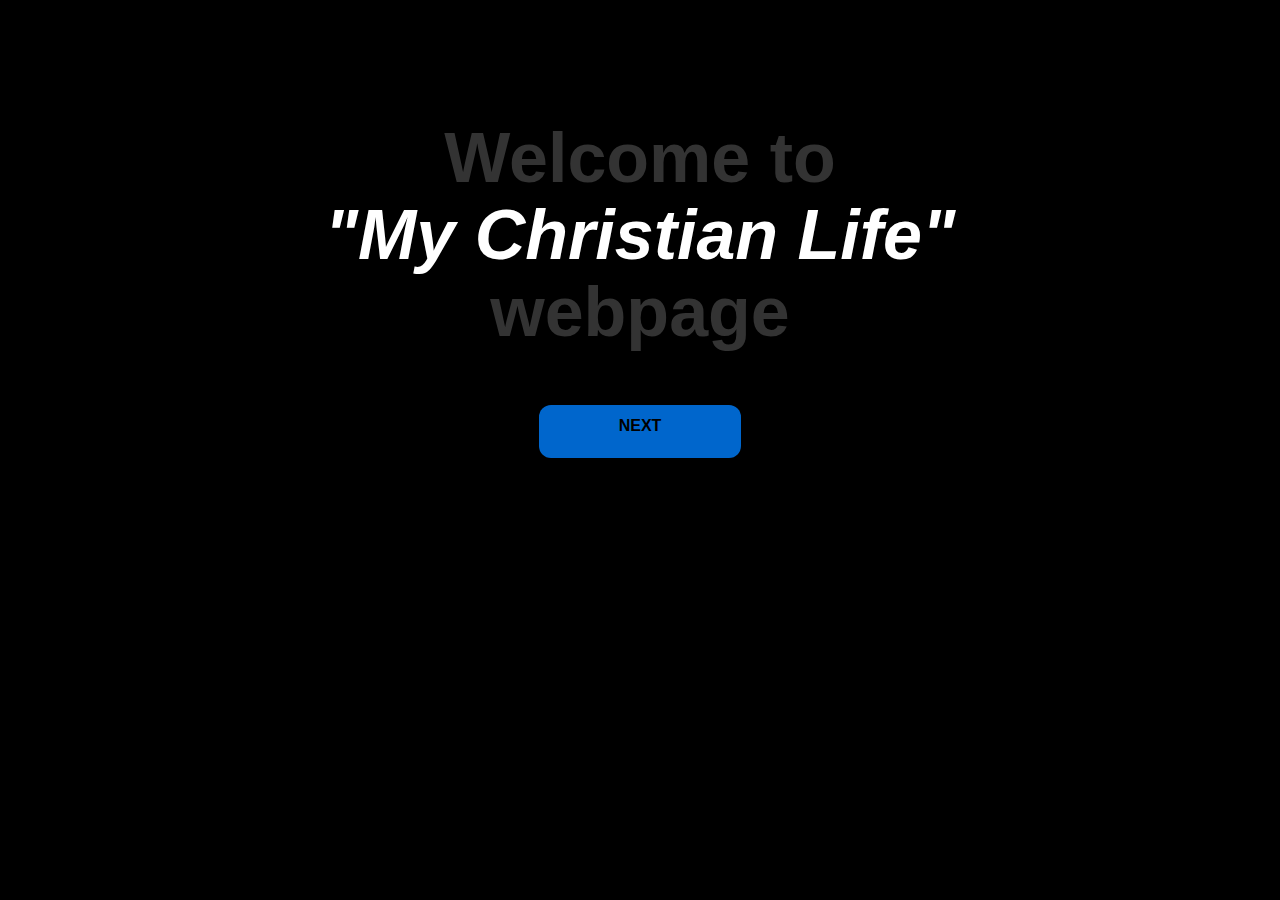
==== index.html @ 16e0663d "Update index.html" ====
<!doctype html>
<html lang="en">
	<head>
  <!-- Required meta tags -->
	<meta charset="utf-8">
	<meta name="viewport" content="width=device-width, initial-scale=1">
	<link href="css/bootstrap.min.css" rel="stylesheet"> 
	<link rel="stylesheet" type="text/css" href="bootstrap/css/bootstrap.css" > 
	<link rel="stylesheet" type="text/css" href="style.css">

	<title>My Christianl Life</title>
	</head>
		<body class="cover_page">
			<div class="container-fluid">
			<div class="row">
				<div class="col-md-12" id="container_cover">
			<center><br><br><br><br><br><div class="div_cover">
				<h1 class="cover_text"><b>Welcome to<br><large><i style="color: white"> "My Christian Life"</i></large><br>webpage</b></h1>
			</div><br><br>

				<a href="home.html"><button class="button_cover"><p style="color: black"><b>NEXT</b></p></button></a>
			</center>
			</div>
			</div>
			</div>


			<script src="https://ajax.googleapis.com/ajax/libs/jquery/1.11.3/jquery.min.js">
		 	</script>
		 	 <script src="js/bootstrap.min.js"></script>
		</body>
</html>
---- style.css ----
.col-md-6{background-image: url(img/img4.jpg) }
.col-md-3{background-color: rgb(255,66,92);}
.dwn{color: black}

.body2{background-color: #fff2e6}
.img-rounded{background-color: #99ff66}

.carousel{
	background-color: white;
	margin-top: 20px;
}

.carousel .item img{
	margin: 0 auto;
}

.bs-example{
	margin: 20px;
}


.cover_page{
	background-color: black;
}
.cover_text{
	font-size: 70px;
}
.button_cover{
	background-color: #0066cc;
	border: none;
	padding: 10px 80px;
	text-align: center;
	text-decoration: none;
	display: inline-block;
	font-size: 16px;
	margin: 4px 2px;
	border-radius: 12px

}
.button_cover:hover {
	background: #0055cc;
}

.form_box{
	border: solid black;
	padding: 100px;
	text-decoration: none;
	display: inline-block;
	font-size: 16px;
	margin: 4px 2px;
	border-radius: 12px
}

/*Animation of the cover page*/
#container_cover{
	position: relative;
	-webkit-animation: mymove 5s ;
	animation: mymove 5s ;
}

@-webkit-keyframes mymove{
	from{bottom: 0px;}
	to{bottom: 700px;}
}
@keyframes mymove{
	from{bottom: 700px;}
	to{bottom:  0px;}
/*Eand of the animation of the cover page*/
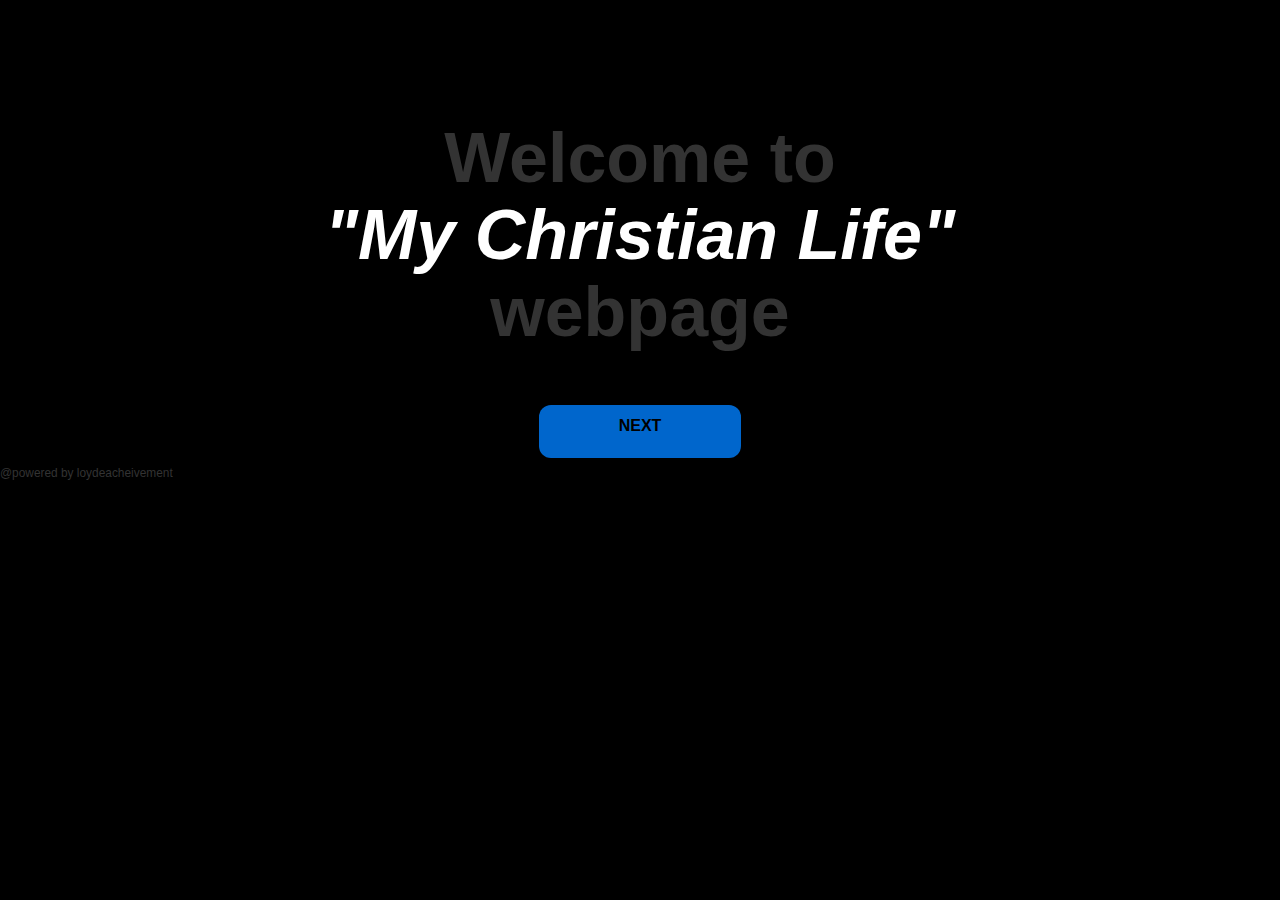
==== commit b0043236: "Update index.html" ====
--- a/index.html
+++ b/index.html
@@ -23,6 +23,7 @@
 			</div>
 			</div>
 			</div>
+			<div style="text-align: left;"><small>@powered by loydeacheivement</small></div>
 
 
 			<script src="https://ajax.googleapis.com/ajax/libs/jquery/1.11.3/jquery.min.js">
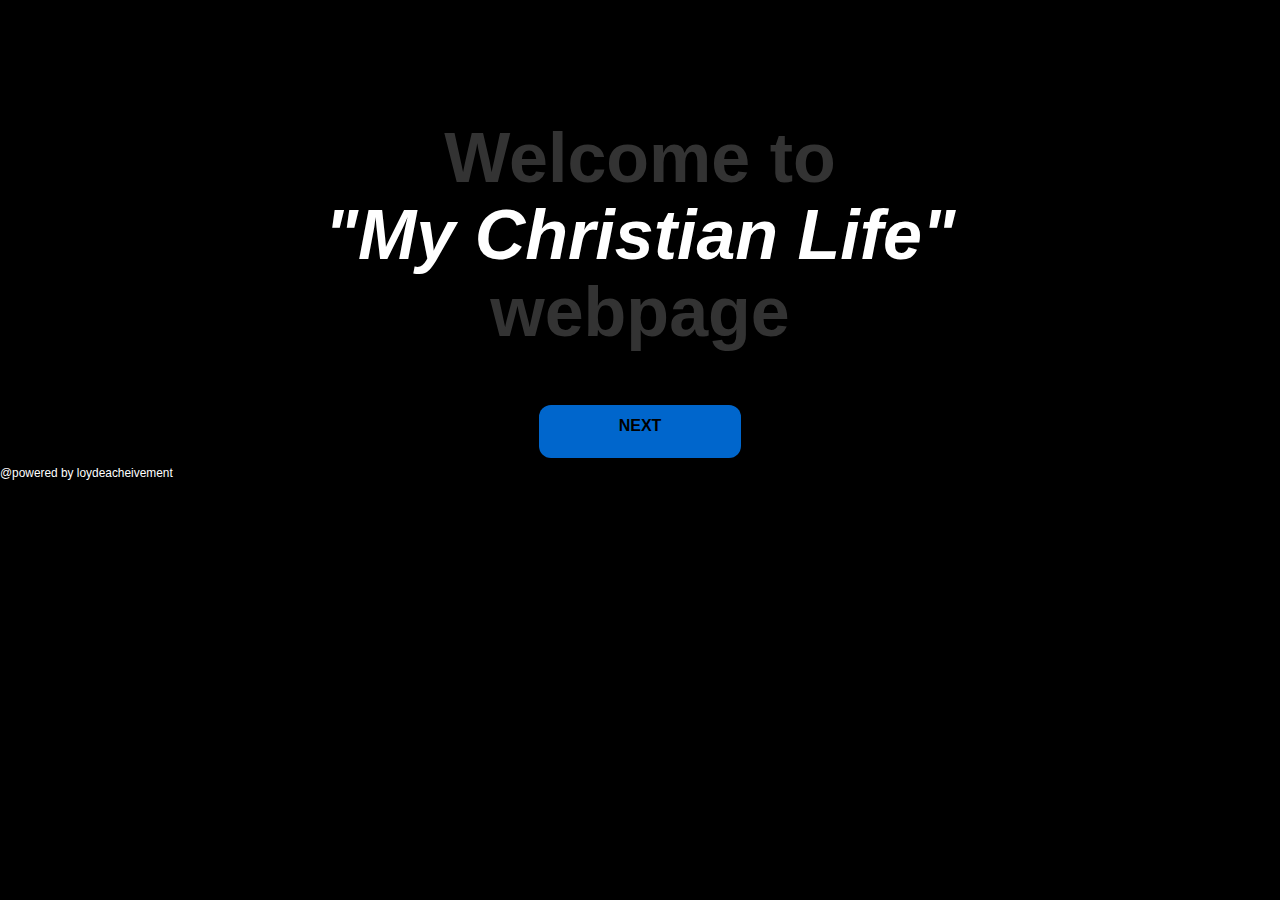
==== commit 030f3bad: "Update index.html" ====
--- a/index.html
+++ b/index.html
@@ -23,7 +23,7 @@
 			</div>
 			</div>
 			</div>
-			<div style="text-align: left;"><small>@powered by loydeacheivement</small></div>
+			<div style="text-align: left; color: white"><small>@powered by loydeacheivement</small></div>
 
 
 			<script src="https://ajax.googleapis.com/ajax/libs/jquery/1.11.3/jquery.min.js">
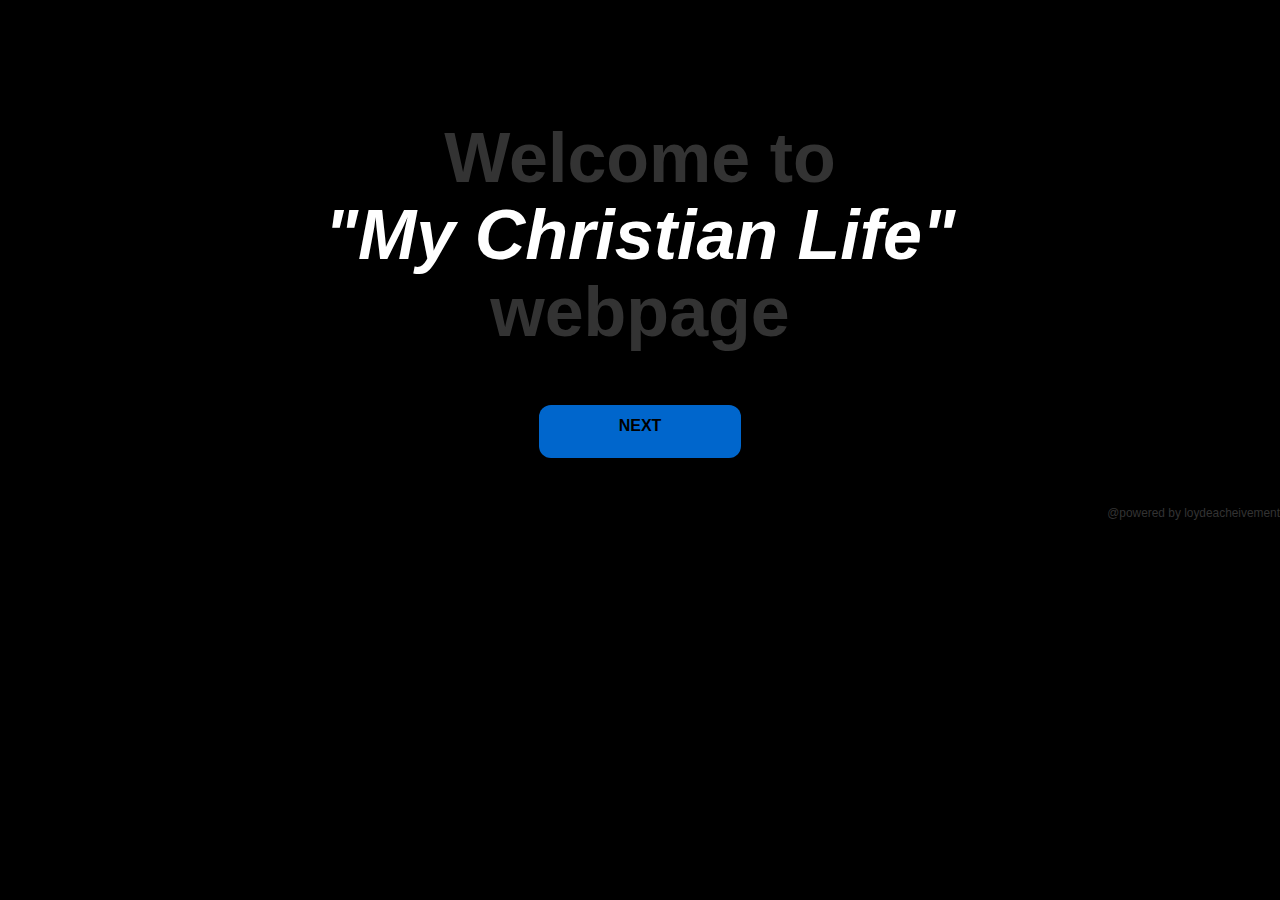
==== commit 93c8f46e: "Update index.html" ====
--- a/index.html
+++ b/index.html
@@ -22,8 +22,8 @@
 			</center>
 			</div>
 			</div>
-			</div>
-			<div style="text-align: left; color: white"><small>@powered by loydeacheivement</small></div>
+			</div><br><br>
+			<div style="text-align: right;"><small>@powered by loydeacheivement</small></div>
 
 
 			<script src="https://ajax.googleapis.com/ajax/libs/jquery/1.11.3/jquery.min.js">
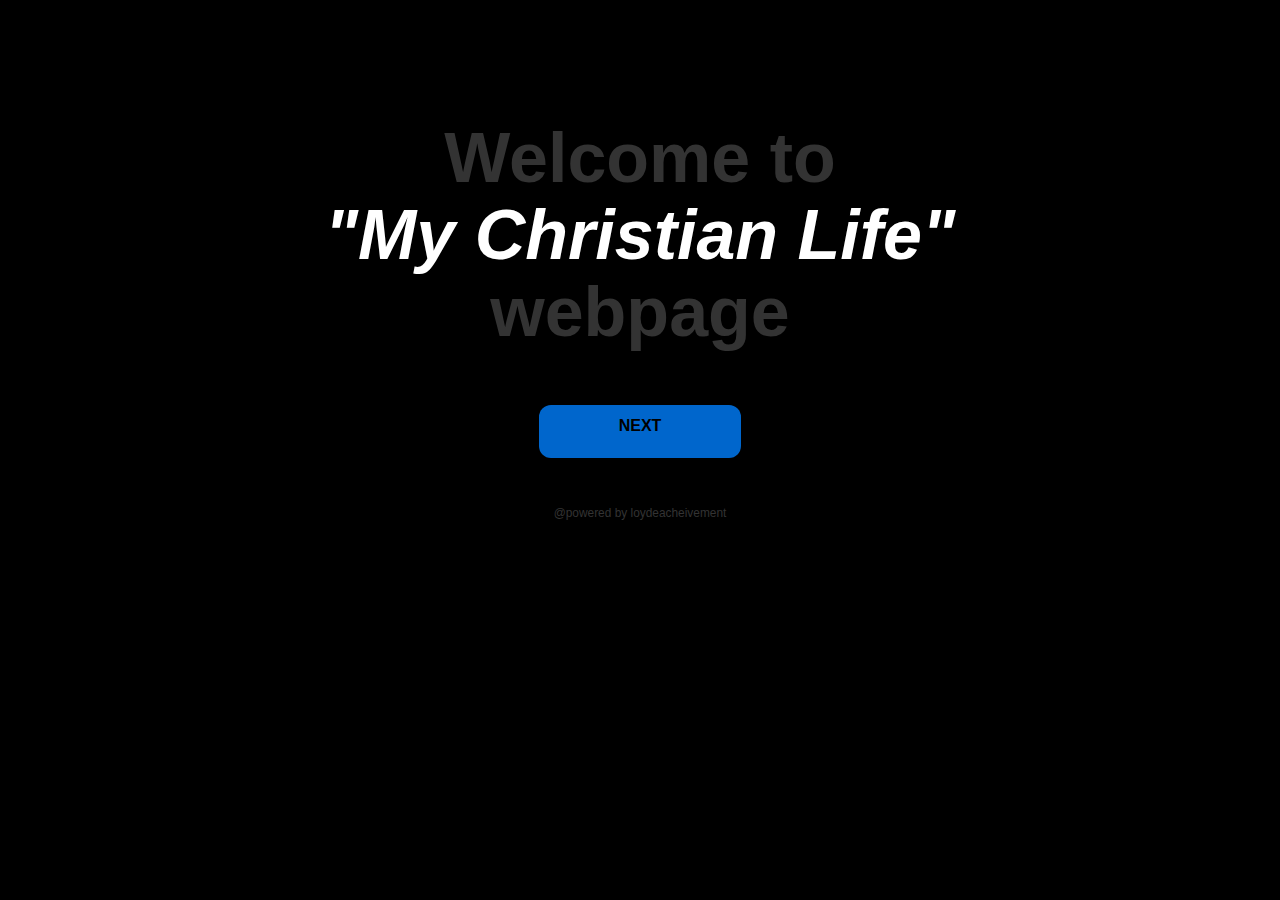
==== commit 81c987d1: "Update index.html" ====
--- a/index.html
+++ b/index.html
@@ -23,7 +23,7 @@
 			</div>
 			</div>
 			</div><br><br>
-			<div style="text-align: right;"><small>@powered by loydeacheivement</small></div>
+			<center><div><small>@powered by loydeacheivement</small></div></center>
 
 
 			<script src="https://ajax.googleapis.com/ajax/libs/jquery/1.11.3/jquery.min.js">
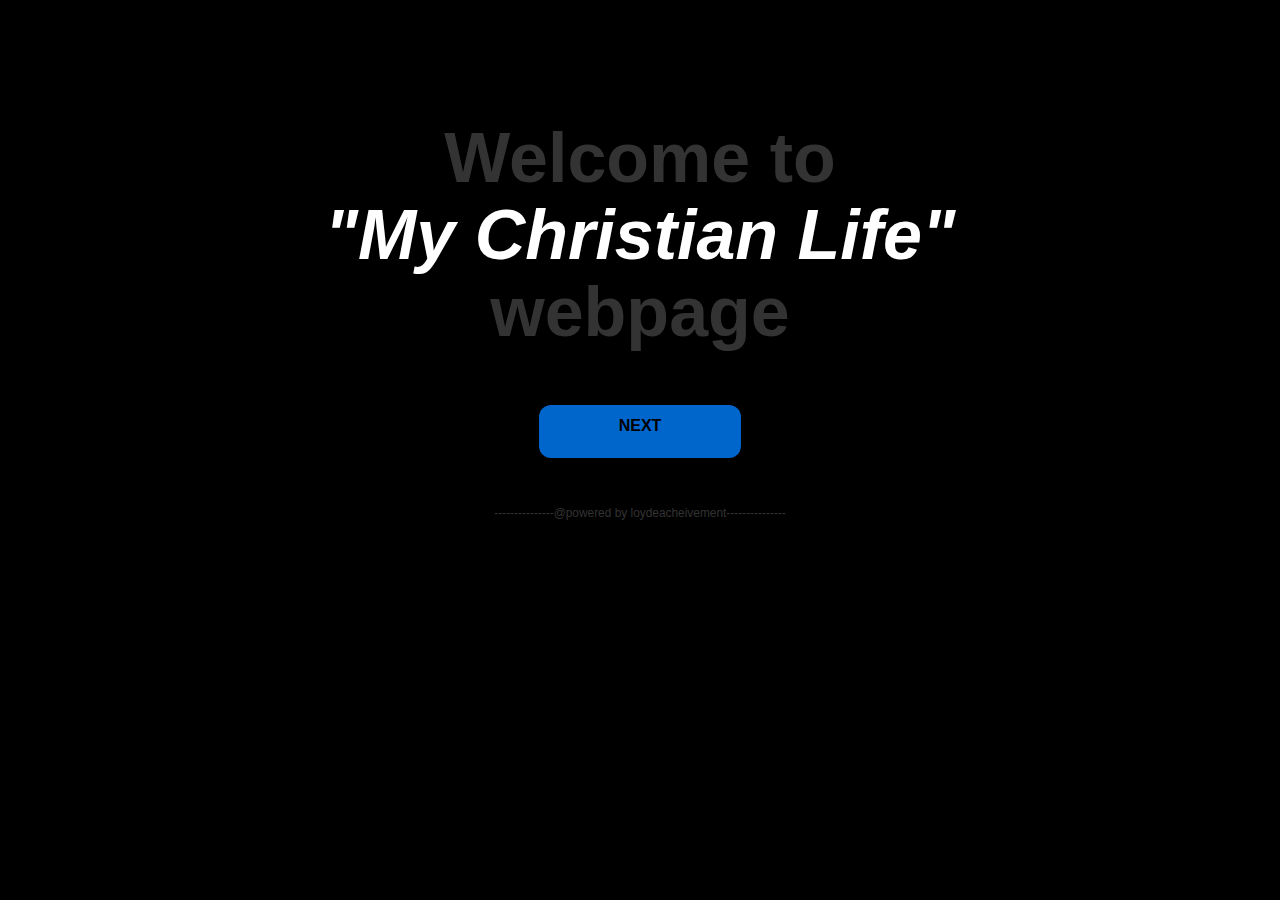
==== commit 6f6df233: "Update index.html" ====
--- a/index.html
+++ b/index.html
@@ -23,7 +23,7 @@
 			</div>
 			</div>
 			</div><br><br>
-			<center><div><small>@powered by loydeacheivement</small></div></center>
+			<center><div><small>---------------@powered by loydeacheivement---------------</small></div></center>
 
 
 			<script src="https://ajax.googleapis.com/ajax/libs/jquery/1.11.3/jquery.min.js">
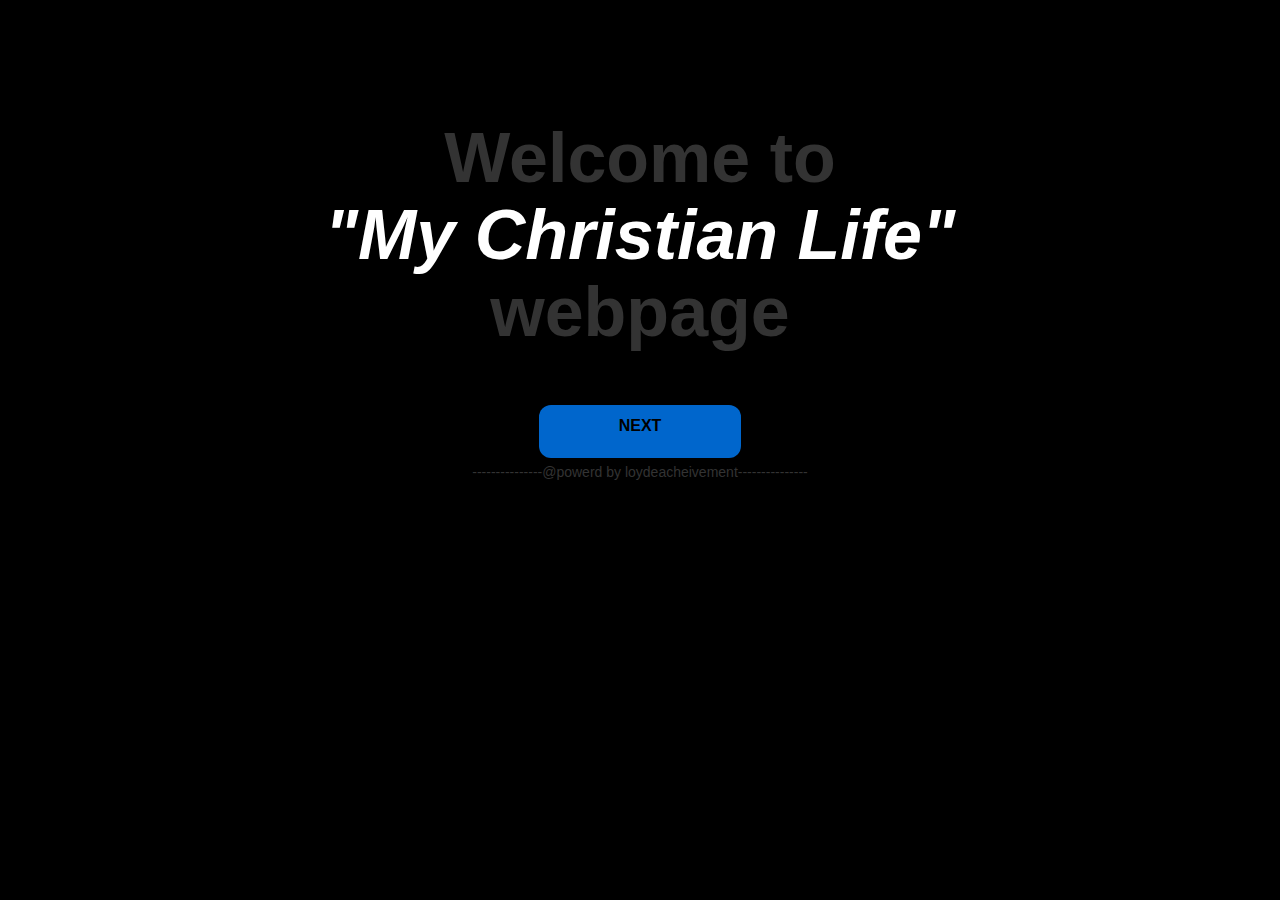
==== commit d4436c22: "Update index.html" ====
--- a/index.html
+++ b/index.html
@@ -22,8 +22,8 @@
 			</center>
 			</div>
 			</div>
-			</div><br><br>
-			<center><div><small>---------------@powered by loydeacheivement---------------</small></div></center>
+			</div>
+			<center><div>---------------@powerd by loydeacheivement---------------</div></center>
 
 
 			<script src="https://ajax.googleapis.com/ajax/libs/jquery/1.11.3/jquery.min.js">
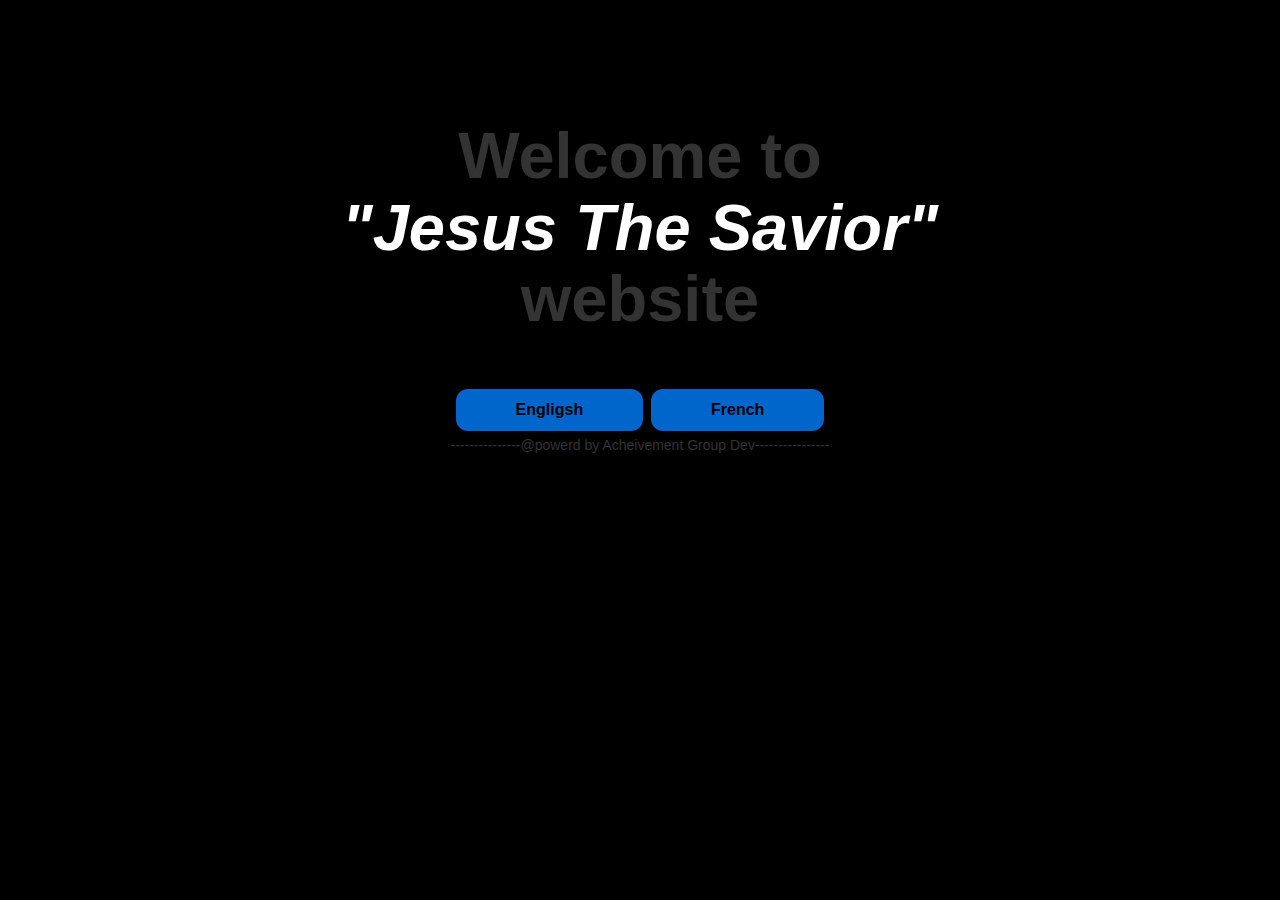
==== commit 134e6ab7: "Add files via upload" ====
--- a/index.html
+++ b/index.html
@@ -8,26 +8,27 @@
 	<link rel="stylesheet" type="text/css" href="bootstrap/css/bootstrap.css" > 
 	<link rel="stylesheet" type="text/css" href="style.css">
 
-	<title>My Christianl Life</title>
+	<title>Jesus The Savior</title>
 	</head>
 		<body class="cover_page">
 			<div class="container-fluid">
 			<div class="row">
 				<div class="col-md-12" id="container_cover">
 			<center><br><br><br><br><br><div class="div_cover">
-				<h1 class="cover_text"><b>Welcome to<br><large><i style="color: white"> "My Christian Life"</i></large><br>webpage</b></h1>
+				<h1 class="cover_text"><b>Welcome to<br><large><i style="color: white"> "Jesus The Savior"</i></large><br>website</b></h1>
 			</div><br><br>
 
-				<a href="home.html"><button class="button_cover"><p style="color: black"><b>NEXT</b></p></button></a>
+				<a href="home_english.html"><button class="button_cover"><b style="color: black">Engligsh</b></button></a>
+				<a href="home_french.html"><button class="button_cover"><b style="color: black">  French  </b></button></a>
 			</center>
 			</div>
 			</div>
 			</div>
-			<center><div>---------------@powerd by loydeacheivement---------------</div></center>
+			<center><div>---------------@powerd by Acheivement Group Dev----------------</div></center>
 
 
 			<script src="https://ajax.googleapis.com/ajax/libs/jquery/1.11.3/jquery.min.js">
 		 	</script>
 		 	 <script src="js/bootstrap.min.js"></script>
 		</body>
-</html>
+</html>--- a/style.css
+++ b/style.css
@@ -1,35 +1,16 @@
 
-.col-md-6{background-image: url(img/img4.jpg) }
-.col-md-3{background-color: rgb(255,66,92);}
-.dwn{color: black}
-
-.body2{background-color: #fff2e6}
-.img-rounded{background-color: #99ff66}
-
-.carousel{
-	background-color: white;
-	margin-top: 20px;
-}
-
-.carousel .item img{
-	margin: 0 auto;
-}
-
-.bs-example{
-	margin: 20px;
-}
 
 
 .cover_page{
 	background-color: black;
 }
 .cover_text{
-	font-size: 70px;
+	font-size: 65px;
 }
 .button_cover{
 	background-color: #0066cc;
 	border: none;
-	padding: 10px 80px;
+	padding: 10px 60px;
 	text-align: center;
 	text-decoration: none;
 	display: inline-block;
@@ -41,15 +22,11 @@
 .button_cover:hover {
 	background: #0055cc;
 }
-
-.form_box{
-	border: solid black;
-	padding: 100px;
-	text-decoration: none;
-	display: inline-block;
-	font-size: 16px;
-	margin: 4px 2px;
-	border-radius: 12px
+footer{
+	background-color: #777;
+	padding: 5px;
+	text-align: center;
+	color: white;
 }
 
 /*Animation of the cover page*/
@@ -66,4 +43,28 @@
 @keyframes mymove{
 	from{bottom: 700px;}
 	to{bottom:  0px;}
-/*Eand of the animation of the cover page*/+/*Eand of the animation of the cover page*/
+}
+.homeBody{
+	padding-right: 5px;
+	padding-left: 5px;
+}
+.flex-container > div{
+	background-color: #f1f1f1;
+	margin: 10px;
+}
+.jumbotron{
+	background-image: url(img/flw1.png);
+}
+.card-text{
+	font-family: Roboto;
+	padding-left: 5px;
+	font-size: 17px;
+}
+
+.card{
+	border-radius: 2%;
+	height: 500px;
+	width: 350px;
+	background-color: #f1f1f1;
+}